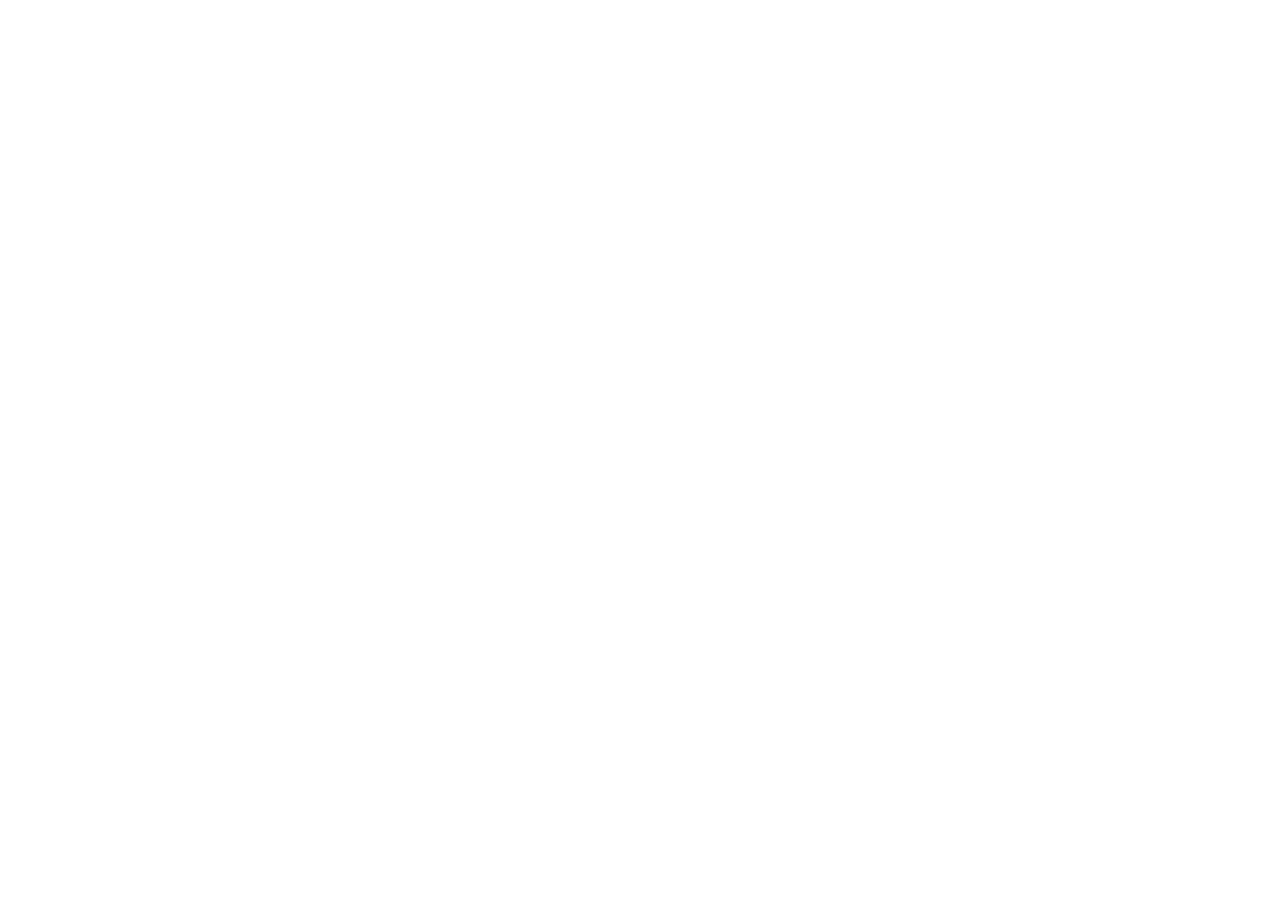
==== index.html @ 950e6f92 "Add files via upload" ====
<!DOCTYPE html>
<html lang="en">
<head>
    <meta charset="UTF-8">
    <meta name="viewport" content="width=device-width, initial-scale=1.0">
    <title>Document</title>
</head>
<body>
    
</body>
</html>
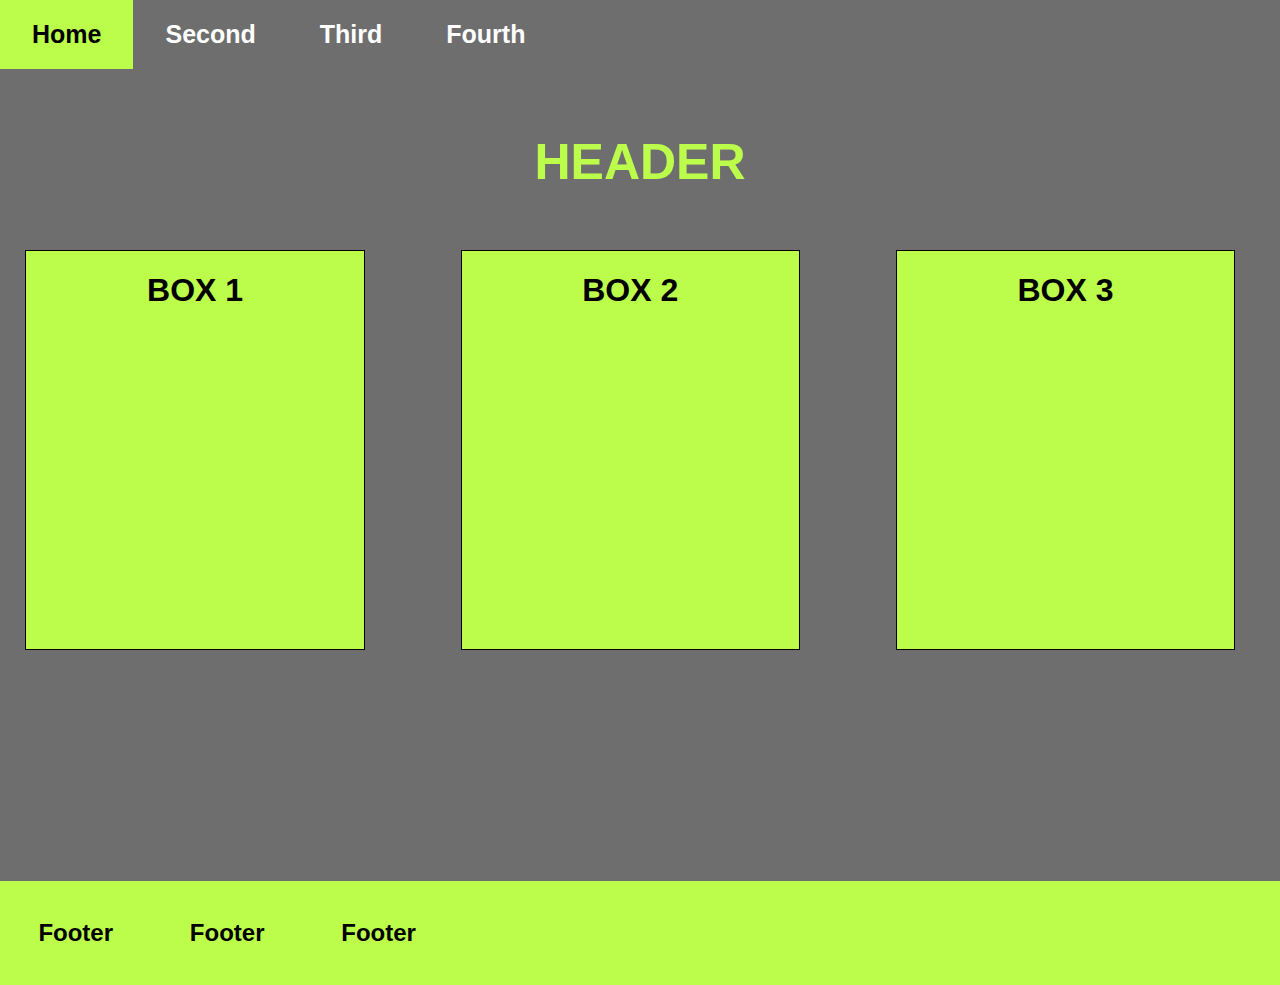
==== commit b83a004a: "added nav content footer" ====
--- a/index.html
+++ b/index.html
@@ -1,11 +1,45 @@
 <!DOCTYPE html>
 <html lang="en">
+
 <head>
     <meta charset="UTF-8">
     <meta name="viewport" content="width=device-width, initial-scale=1.0">
-    <title>Document</title>
+    <link rel="stylesheet" href="./start.css">
+    <title>CSS Project Index</title>
 </head>
+
 <body>
+    <nav class="navbar">
+        <ul>
+            <li><a class="active" href="#home">Home</a></li>
+            <li><a href="#second">Second</a></li>
+            <li><a href="#third">Third</a></li>
+            <li><a href="#fourth">Fourth</a></li>
+        </ul>
+    </nav>
+
+    <div class="section-heading">
+        <h1 class="heading-1">HEADER</h1>
+    </div>
+
+    <div class="boxes-container">
+        <div class="box" id="box1">
+            <h1>BOX 1</h1>
+        </div>
+        <div class="box" id="box2">
+            <h1>BOX 2</h1>
+        </div>
+        <div class="box" id="box3">
+            <h1>BOX 3</h1>
+        </div>
+    </div>
+
+    <footer class="footer">
+        <h2>Footer</h2>
+        <h2>Footer</h2>
+        <h2>Footer</h2>
+    </footer>
     
+    <script src="./start.js"></script>
 </body>
 </html>--- a/start.css
+++ b/start.css
@@ -0,0 +1,86 @@
+body {
+    background-color: #6E6E6E;
+    margin: 0;
+    padding: 0;
+}
+
+.navbar ul {
+    list-style-type: none;
+    margin: 0;
+    padding: 0;
+    overflow: hidden;
+  }
+  
+  li {
+    float: left;
+  }
+  
+  li a {
+    display: block;
+    color: white;
+    font-weight: 600;
+    font-size: 25px;
+    text-align: center;
+    padding: 20px 32px;
+    text-decoration: none;
+    font-family: Arial, Helvetica, sans-serif;
+  }
+  
+  li a:hover {
+    background-color: #BCFD4C;
+    color:#000;
+  }
+
+.heading-1 {
+    width:100%;
+    margin-top: 5%;
+    text-align:center;
+    font-size: 50px;
+    font-family: Arial, Helvetica, sans-serif;
+    color: #BCFD4C;
+}
+
+.boxes-container {
+    display: grid;
+    grid-template-columns: repeat(3, 26.5%);
+    grid-gap: 7.5%;
+    height: 400px;
+}
+
+.box {
+    background-color: #BCFD4C;
+    width: 100%;
+    height: 100%;
+    margin: 7.5%;
+    border: 1px solid #000;
+    box-sizing: border-box;
+    text-align: center;
+    font-family: Arial, Helvetica, sans-serif;
+    transition: transform 0.5s;
+}
+  
+  .box.expanded {
+    /* transform: scale(1.0); */
+    width: 50%;
+    height: 70%;
+    position: fixed; /* or position: absolute; */
+    left: 25%;
+    top: 50%;
+    transform: translate(50%, 20%);
+  }
+
+.footer {
+    flex-shrink: 0;
+    margin-top: 20%;
+    background-color: #BCFD4C;
+    text-align: center;
+    position: relative;
+    bottom: 0;
+    width: 100%;
+    display: flex;
+    font-family: Arial, Helvetica, sans-serif;
+  }
+
+.footer h2 {
+    margin: 3%;
+}